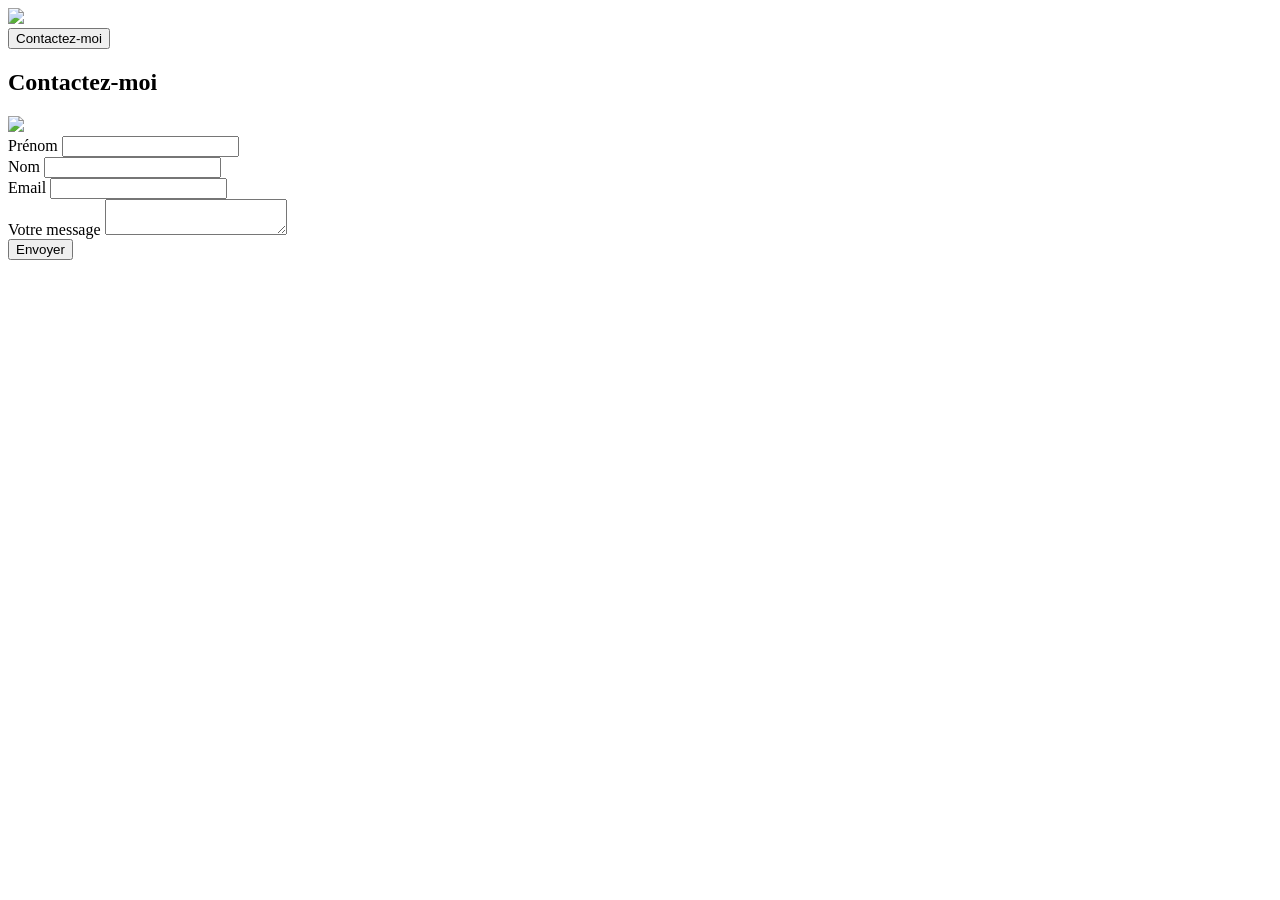
==== photographer.html @ 606ae022 "refactoring" ====
<!DOCTYPE html>
<html>

<head>
  <link href="css/style.css" rel="stylesheet" type="text/css" />
  <meta charset="utf-8">
  <link rel="icon" type="image/png" href="assets/favicon.png">
  <link href="https://fonts.googleapis.com/css?family=DM+Sans&display=swap" rel="stylesheet">
  <link rel="stylesheet" href="https://cdnjs.cloudflare.com/ajax/libs/font-awesome/6.0.0-beta3/css/all.min.css">
  <title>Fisheye - photographe </title>
</head>

<body>
  <header class="header">
    <div class="container-logo">
      <a href="./index.html">
        <img src="assets/images/logo.png" class="logo" />
      </a>
    </div>
    <div class="photograph-header">
      <button class="contact_button">Contactez-moi</button>
    </div>
  </header>
  <main id="main">
  </main>
  <div id="contact_modal">
    <div class="modal">
      <header>
        <h2>Contactez-moi</h2>
        <img src="assets/icons/close.svg" class="close_button" />
      </header>
      <form>
        <div>
          <label for="prenom">Prénom</label>
          <input type="text" id="prenom" name="prenom" required />
        </div>
        <div>
          <label for="nom">Nom</label>
          <input type="text" id="nom" name="nom" required />
        </div>
        <div>
          <label for="email">Email</label>
          <input type="email" id="email" name="email" required />
        </div>
        <div>
          <label for="message">Votre message</label>
          <textarea id="message" name="message" required></textarea>
        </div>
        <button type="submit" class="send-btn">Envoyer</button>
      </form>
    </div>
  </div>
  <script type="module" src="/scripts/pages/photographer.js"></script>
</body>

</html>
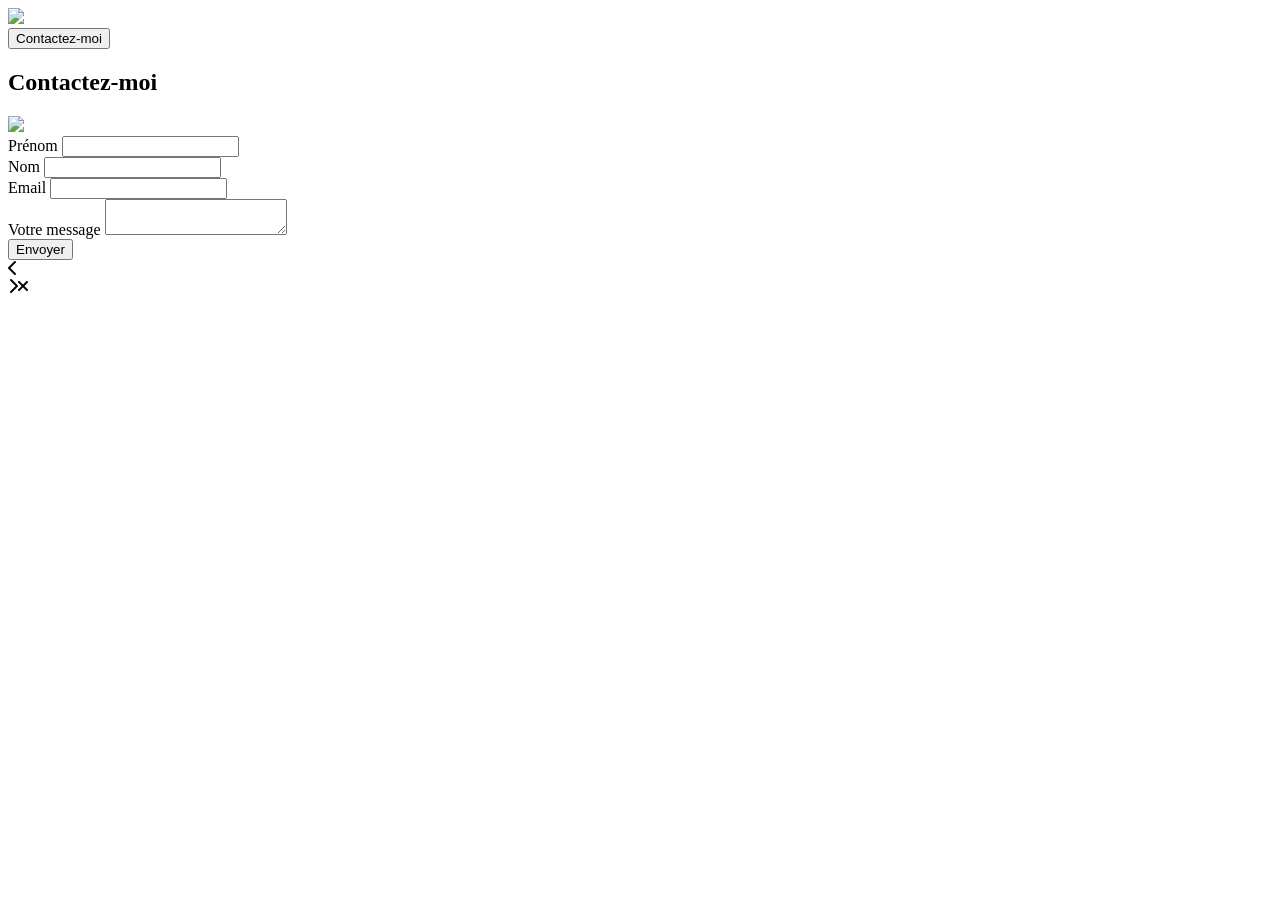
==== commit 657c4e8c: "pair programming refactoring" ====
--- a/photographer.html
+++ b/photographer.html
@@ -22,6 +22,7 @@
     </div>
   </header>
   <main id="main">
+    <div class="media-filtre"></div>
   </main>
   <div id="contact_modal">
     <div class="modal">
